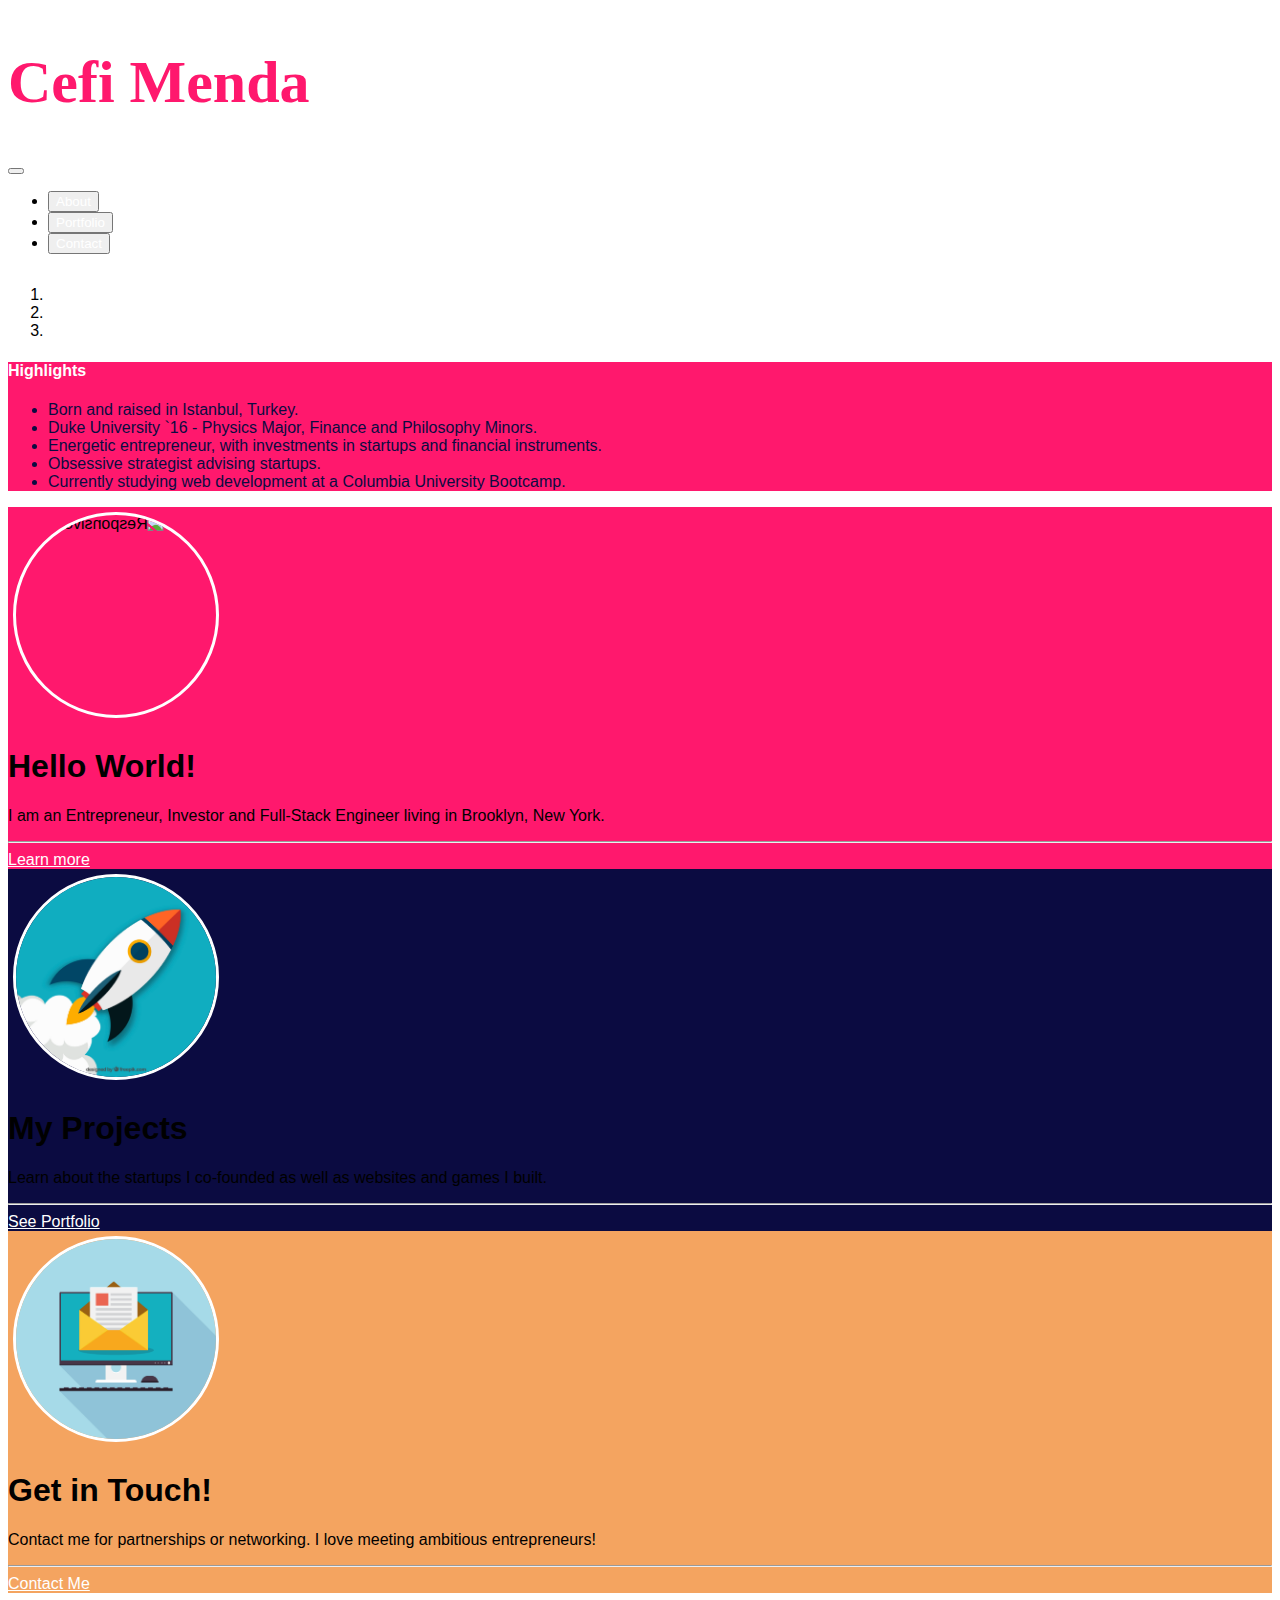
==== index.html @ d9573a74 "my projects page animations complete, immediately obvious glitches like potential scrolling during a" ====
<!DOCTYPE html>
<html lang="en">

<head>
    <meta charset="UTF-8">
    <meta name="viewport" content="width=device-width, initial-scale=1.0">
    <meta http-equiv="X-UA-Compatible" content="ie=edge">
    <link rel="stylesheet" href="https://stackpath.bootstrapcdn.com/bootstrap/4.1.1/css/bootstrap.min.css" integrity="sha384-WskhaSGFgHYWDcbwN70/dfYBj47jz9qbsMId/iRN3ewGhXQFZCSftd1LZCfmhktB"
        crossorigin="anonymous">
    <script src="https://ajax.googleapis.com/ajax/libs/jquery/3.3.1/jquery.min.js"></script>
    <script src="https://cdnjs.cloudflare.com/ajax/libs/popper.js/1.14.3/umd/popper.min.js" integrity="sha384-ZMP7rVo3mIykV+2+9J3UJ46jBk0WLaUAdn689aCwoqbBJiSnjAK/l8WvCWPIPm49"
        crossorigin="anonymous"></script>
    <script src="https://stackpath.bootstrapcdn.com/bootstrap/4.1.1/js/bootstrap.min.js" integrity="sha384-smHYKdLADwkXOn1EmN1qk/HfnUcbVRZyYmZ4qpPea6sjB/pTJ0euyQp0Mk8ck+5T"
        crossorigin="anonymous"></script>
    <link rel="stylesheet" href="assets/css/style.css" type="text/css">
    <script src="javascript.js"></script>
    <script src="navShrink.js"></script>
    <script src="formHandler.js"></script>
    <title>C.Menda</title>
</head>

<body>
    <!-- Navbar -->
    <!-- this navbar is a placeholder to avoid item overlap-->
    <nav class="navbar navbar-expand-lg navbar-light shadow-sm p-3 p-sm-3 my-5 bg-white rounded position-sticky w-100 py-0"></nav>
    <!-- this navbar is a placeholder to avoid item overlap-->

    <nav class="navbar navbar-expand-lg navbar-light shadow-sm px-2 mb-5 bg-white rounded fixed-top w-100 py-0">
        <div class="navbar navbar-expand-lg mx-5 w-100 px-3 py-0" style="overflow:hidden">
            <a class="navbar-brand m-auto m-sm-0 p-0" href="#">
                <div class="pageName p-3 ">
                    <h1>Cefi Menda</h1>
                </div>
            </a>
            <button class="navbar-toggler mx-auto m-sm-0 my-2" type="button" data-toggle="collapse" data-target="#navbarText" aria-controls="navbarText"
                aria-expanded="false" aria-label="Toggle navigation">
                <span class="navbar-toggler-icon"></span>
            </button>
            <div class="navbar-collapse collapse w-100 order-3 dual-collapse2" id="navbarText">
                <ul class="navbar-nav ml-auto">
                    <li class="nav-item mx-2">
                        <button class="btn navbtn btn-block mx-0 px-0" onclick="this.blur()">
                            <a class="nav-link float-right mr-3 mr-lg-0 navbarAbout">About</a>
                        </button>
                    </li>
                    <li class="nav-item mx-2">
                        <button class="btn navbtn btn-block mx-0 px-0" onclick="this.blur()">
                            <a class="nav-link float-right mr-3 mr-lg-0 navbarPortfolio">Portfolio</a>
                        </button>
                    </li>
                    <li class="nav-item mx-2">
                        <button class="btn btn-block navbtn mx-0 px-0" onclick="this.blur()">
                            <a class="nav-link float-right mr-3 mr-lg-0 navbarContact">Contact</a>
                        </button>
                    </li>
                </ul>
            </div>
        </div>
    </nav>
    <!-- Placeholder to make sure the navbar doesn't go over the main container content -->
    <div class="container">
        <div class="row">
            <div class="col m-3 m-sm-0 p-sm-0"></div>
        </div>
    </div>
    <!-- Placeholder to make sure the navbar doesn't go over the main container content -->

    <div id="introCarousel" class="carousel slide">
        <ol class="carousel-indicators  p-3">
            <li data-target="#introCarousel" data-slide-to="0" class="active"></li>
            <li data-target="#introCarousel" data-slide-to="1"></li>
            <li data-target="#introCarousel" data-slide-to="2"></li>
        </ol>
        <div class="carousel-inner">
            <div class="carousel-item active">
                <div class="container">
                    <div class="row">
                        <!-- Main Jumbotron -->
                        <div class="col-12 col-sm-12 col-md-4 col-lg-4 p-0 pr-md-5 d-none">
                            <div class="card shadow-lg mb-5 border-0" style="width: 100%;">
                                <div class="card-header">
                                    <h4>Highlights</h4>
                                </div>
                                <ul class="list-group list-group-flush">
                                    <li class="list-group-item text-dark">Born and raised in Istanbul, Turkey.</li>
                                    <li class="list-group-item text-dark">Duke University `16 - Physics Major, Finance and Philosophy Minors.</li>
                                    <li class="list-group-item text-dark">Energetic entrepreneur, with investments in startups and financial instruments.</li>
                                    <li class="list-group-item text-dark">Obsessive strategist advising startups.</li>
                                    <li class="list-group-item text-dark">Currently studying web development at a Columbia University Bootcamp.</li>
                                </ul>
                            </div>
                        </div>
                        <div class="col-12 col-sm-12 col-md-8 col-lg mx-0 p-0 ">
                            <div class="jumbotron shadow-lg  w-100 pt-3">
                                <div class="row">
                                    <div class="col pt-5">
                                        <div class="row">
                                            <div class="col-3">
                                                <div class="thumb">
                                                    <img src="assets/images/portfolio-image-sketch.png" width="200px" height="260px" class="profileImg " alt="Responsive image">
                                                </div>
                                            </div>
                                            <div class="col-9">
                                                <div class="shortInfo">
                                                    <h1 class="display-4 text-light">Hello World!</h1>
                                                    <p class='lead text-light'>I am an Entrepreneur, Investor and Full-Stack Engineer living in Brooklyn,
                                                        New York.</p>
                                                    <hr class="my-4 mr-4" style="background:white">
                                                    <div class="w-100 text-left text-light">
                                                        <a class="btn btn-outline-light btn-lg text-light aboutMeLearnMore learnMoreButtons" href="#" role="button">Learn more</a>
                                                    </div>
                                                </div>
                                            </div>
                                        </div>
                                    </div>
                                </div>
                            </div>
                        </div>
                    </div>

                </div>
            </div>
            <div class="carousel-item">
                <div class="container">
                    <div class="row">
                        <!-- Main Jumbotron -->
                        <div class="col-12 col-sm-12 col-md-8 col-lg mx-0 p-0 ">
                            <div class="jumbotron bg-blue w-100 pt-3">
                                <div class="row">
                                    <div class="col pt-5">
                                        <div class="row">
                                            <div class="col-3">
                                                <div class="thumb">
                                                    <img src="assets/images/rocket.jpg" width="200px" height="200px" class="portfolioImg" alt="Responsive image">
                                                </div>
                                            </div>
                                            <div class="col-9">
                                                <div class="shortInfo">
                                                    <h1 class="display-4 text-light">My Projects</h1>
                                                    <p class='lead text-light'>Learn about the startups I co-founded as well as websites and games I
                                                        built.
                                                    </p>
                                                    <hr class="my-4 mr-4" style="background:white">
                                                    <div class="w-100 text-left text-dark">
                                                        <a class="btn btn-outline-light btn-lg text-light portfolioLearnMore learnMoreButtons" href="#" role="button">See Portfolio</a>
                                                    </div>
                                                </div>
                                            </div>
                                        </div>
                                    </div>
                                </div>
                            </div>
                        </div>
                    </div>

                </div>
            </div>
            <div class="carousel-item">
                <div class="container">
                    <div class="row">
                        <div class="col-12 col-sm-12 col-md-8 col-lg mx-0 p-0 ">
                            <div class="jumbotron shadow-lg bg-yellow  w-100 pt-3">
                                <div class="row">
                                    <div class="col pt-5">
                                        <div class="row">
                                            <div class="col-3">
                                                <div class="thumb">
                                                    <img src="assets/images/contact.jpg" width="200px" height="200px" class="contactImg" alt="Responsive image">
                                                </div>
                                            </div>
                                            <div class="col-9">
                                                <div class="shortInfo">
                                                    <h1 class="display-4 text-light">Get in Touch!</h1>
                                                    <p class='lead text-light'>Contact me for partnerships or networking. I love meeting ambitious entrepreneurs!</p>
                                                    <hr class="my-4 mr-4" style="background:white">
                                                    <div class="w-100 text-left text-light">
                                                        <a class="btn btn-outline-light btn-lg text-light contactMeLearnMore learnMoreButtons" href="#" role="button">Contact Me</a>
                                                    </div>
                                                </div>
                                            </div>

                                        </div>


                                    </div>
                                </div>
                            </div>
                        </div>
                    </div>


                </div>

            </div>
        </div>

        <a class="carousel-control-prev" href="#introCarousel" role="button" data-slide="prev">
            <span class="carousel-control-prev-icon" aria-hidden="true"></span>
            <span class="sr-only">Previous</span>
        </a>
        <a class="carousel-control-next" href="#introCarousel" role="button" data-slide="next">
            <span class="carousel-control-next-icon" aria-hidden="true"></span>
            <span class="sr-only">Next</span>
        </a>
    </div>

    <div class="container myPortfolio">
        <div class="row mb-5">
            <!-- Main Jumbotron -->
            <div class="col-md-12 mx-0 p-0">
                <div class="jumbotron shadow-lg bg-white w-100 pt-3">
                    <div class="row">
                        <div class="col mb-4 text-center">
                            <h1 style="color:#ff186d">My Projects</h1>
                            <hr>
                        </div>
                    </div>
                    <div class="row">
                        <div class="col-2">
                            <div class="nav flex-column nav-pills my-5 py-4" id="v-pills-tab" role="tablist" aria-orientation="vertical">
                                <a class="nav-link bg-blue my-1" id="v-pills-home-tab" data-toggle="pill" href="#v-pills-home" role="tab" aria-controls="v-pills-home"
                                    aria-selected="true">Startups
                                    <span class="pillArrow"> > </span>
                                </a>
                                <a class="nav-link bg-blue my-1" id="v-pills-profile-tab" data-toggle="pill" href="#v-pills-profile" role="tab" aria-controls="v-pills-profile"
                                    aria-selected="false">Websites
                                    <span class="pillArrow">></span>
                                </a>
                                <a class="nav-link bg-blue my-1" id="v-pills-messages-tab" data-toggle="pill" href="#v-pills-messages" role="tab" aria-controls="v-pills-messages"
                                    aria-selected="false">Games
                                    <span class="pillArrow">></span>
                                </a>
                            </div>
                        </div>
                        <div class="col-10">
                            <div class="col-12 card bg-light px-0">
                                <div class="projectsRow">
                                    <div class="cover">

                                    </div>
                                    <div class="projectsDump">
                                        <h2 class="text-blue mx-auto mt-5 pt-4 d-block">Select a category on the left to view related projects.</h2>
                                    </div>
                                </div>
                            </div>
                            <!-- <div class="tab-content" id="v-pills-tabContent">
                                <div class="tab-pane fade show active" id="v-pills-home" role="tabpanel" aria-labelledby="v-pills-home-tab">
                                    <div class="row">
                                        <div class="col-12 card bg-light px-0">
                                            <div class="startupsRow">
                                                <div class="cover startups">

                                                </div>
                                                <div class="startupsDump">

                                                </div>
                                            </div>
                                        </div>
                                    </div>
                                </div>
                                <div class="tab-pane fade" id="v-pills-profile" role="tabpanel" aria-labelledby="v-pills-profile-tab">
                                    <div class="row">
                                        <div class="col-12 card bg-light px-0">
                                            <div class="websitesRow">
                                                <div class="cover websites">

                                                </div>
                                                <div class="websitesDump">

                                                </div>
                                            </div>
                                        </div>
                                    </div>
                                </div>
                                <div class="tab-pane fade" id="v-pills-messages" role="tabpanel" aria-labelledby="v-pills-messages-tab">
                                    <div class="row">
                                        <div class="col-12 card bg-light px-0">
                                            <div class="gamesRow">
                                                <div class="cover games">

                                                </div>
                                                <div class="gamesDump">

                                                </div>
                                            </div>
                                        </div>
                                    </div>
                                </div>
                                <div class="tab-pane fade" id="v-pills-settings" role="tabpanel" aria-labelledby="v-pills-settings-tab">...</div>
                            </div> -->
                        </div>
                    </div>
                    <!-- <div class="accordion" id="accordionExample">
                        <div class="card  bg-blue  my-3">
                            <div class="card-header" id="startupsHeading">
                                <h5 class="mb-0 text-center">
                                    <button class="btn btn-link text-light" type="button" data-toggle="collapse" data-target="#startupsCollapse" aria-expanded="false"
                                        aria-controls="startupsCollapse">
                                        Startups
                                    </button>
                                </h5>
                            </div>

                            <div id="startupsCollapse" class="collapse" aria-labelledby="startupsHeading" data-parent="#accordionExample">
                                <div class="row startupsRow bg-light p-4">

                                </div>
                            </div>

                        </div>
                        <div class="card bg-blue my-3">
                            <div class="card-header" id="websitesHeading">
                                <h5 class="mb-0 text-center ">
                                    <button class="btn btn-link text-light" type="button" data-toggle="collapse" data-target="#websitesCollapse" aria-expanded="false"
                                        aria-controls="websitesCollapse">
                                        Websites
                                    </button>
                                </h5>
                            </div>

                            <div id="websitesCollapse" class="collapse" aria-labelledby="websitesHeading" data-parent="#accordionExample">
                                <div class="row websitesRow bg-light p-4">

                                </div>
                            </div>

                        </div>
                        <div class="card  bg-blue my-3">
                            <div class="card-header " id="gamesHeading">
                                <h5 class="mb-0 text-center">
                                    <button class="btn btn-link text-light" type="button" data-toggle="collapse" data-target="#gamesCollapse" aria-expanded="false"
                                        aria-controls="gamesCollapse">
                                        Games
                                    </button>
                                </h5>
                            </div>

                            <div id="gamesCollapse" class="collapse" aria-labelledby="gamesHeading" data-parent="#accordionExample">
                                <div class="row gamesRow mb-md-5 bg-light p-4">

                                </div>
                            </div>

                        </div>


                    </div> -->
                </div>
            </div>

        </div>
    </div>
    <div class="container aboutMe mb-5">
        <div class="row">
            <!-- Main Jumbotron -->
            <div class="col-12 col-sm-12 col-md-4 col-lg-4 p-0 pr-md-5 d-none">
                <div class="card shadow-lg mb-5 border-0" style="width: 100%;">
                    <div class="card-header">
                        <h4>Highlights</h4>
                    </div>
                    <ul class="list-group list-group-flush">
                        <li class="list-group-item text-dark">Born and raised in Istanbul, Turkey.</li>
                        <li class="list-group-item text-dark">Duke University `16 - Physics Major, Finance and Philosophy Minors.</li>
                        <li class="list-group-item text-dark">Energetic entrepreneur, with investments in startups and financial instruments.</li>
                        <li class="list-group-item text-dark">Obsessive strategist advising startups.</li>
                        <li class="list-group-item text-dark">Currently studying web development at a Columbia University Bootcamp.</li>
                    </ul>
                </div>
            </div>
            <div class="col-12 col-sm-12 col-md-8 col-lg mx-0 p-0 ">
                <div class="jumbotron bg-white shadow-lg  w-100 pt-3">
                    <div class="row">
                        <div class="col">
                            <div class="row">
                                <div class="col mb-4 text-center">
                                    <h1 style="color:rgb(11, 11, 65)">About Me</h1>
                                    <hr>
                                </div>
                            </div>
                            <div class="row">
                                <div class="col-3">
                                    <div class="thumb">
                                        <img src="assets/images/portfolio-image.jpg" width="210px" height="280px" class="realProfImg" alt="Responsive image">
                                    </div>
                                </div>
                                <div class="col-9">

                                    <div class="longInfo text-justify text-dark">
                                        <p>Born and raised in Istanbul, Turkey, Cefi grew up in a family of entrepreneurs, observing
                                            what it takes to succeed day after day. Exposed to the ins and outs of the family
                                            business, Cefi found himself providing insights in discussions and reading through
                                            legal deals at a very young age. His obsessively logical nature meant that he
                                            could easily identify logical discrepencies and offer solutions to inefficient
                                            processes. </p>
                                        <p>While still at highschool, Cefi attended a Stanford Education Program for Gifted
                                            Youth where he pointed out an inconsistency during a quantum eraser experiment,
                                            thus debunking one of the interpretations of Quantum Mechanics. After the program,
                                            the professor made changes to his regular Quantum Physics course at Stanford
                                            University based on Cefi's insights on the experiment.</p>
                                        <p>Cefi Menda is an entrepreneur with relentless energy, a truly unique per­spective,
                                            and insatiable hunger for knowledge. In order to follow a liberal arts path,
                                            Cefi enrolled in Duke University, where his curiosity manifested itself as he
                                            went on to study physics, and minored in philosophy and finance, while also taking
                                            courses in many other areas supporting the needs of an entrepreneur including
                                            computer science, economics, psycholo­gy and linguistics.
                                        </p>
                                        <p>Post graduation, Cefi immediately focused all his energy into his entrepre­neurial
                                            spirit and co-founded 3 businesses, managed investments in bonds and startup
                                            businesses, while also progressing himself by taking Spanish classes and improving
                                            his under­standing of the German language. Cefi continued to glean his entrepreneurial
                                            quest by teaching himself javascript, css, html, the basics of swift and ruby,
                                            as well as discovering his hidden talents in project management.
                                        </p>
                                        <p>Cefi believes that the company you keep and the team you build are the ulti­mate
                                            decision makers in your success. He has the unique ability to identify talent
                                            and combine them in a way that highlights their strengths. Cefi proved himself
                                            by managing and advising talented professionals in an efficient and productive
                                            manner, allowing startups to move forward while remaining agile. He is an inspirational
                                            leader who believes that the best way to get people working hard is to unify
                                            them with a resonant vision. </p>

                                    </div>
                                </div>

                            </div>


                        </div>
                    </div>
                </div>
            </div>
        </div>

    </div>
    <div class="container contactMe">
        <div class="row mb-5">
            <!-- Main Jumbotron -->
            <div class="col-md-12 mx-0 p-0">
                <div class="jumbotron shadow-lg bg-white w-100 pt-3">
                    <div class="row">
                        <div class="col mb-4 text-center">
                            <h1 style="color:#ff186d">Contact</h1>
                            <hr>
                        </div>
                    </div>
                    <div class="row">
                        <div class="col-12 alertSection">

                        </div>
                    </div>
                    <div class="row">
                        <div class="col">
                            <!-- USING METHOD AT THE FOLLOWING ADDRESS: -->
                            <!-- https://www.npmjs.com/package/html-form-send-email-via-google-script-without-server -->
                            <form id="gform" method="POST" action="https://script.google.com/a/intellioninc.com/macros/s/AKfycbz1OHxC-ZU5GkrFUDjVTN-5usf6OpIq39Dgdx9J_g/exec"
                                target="_blank">
                                <div class="row">
                                    <div class="col-sm-12 col-md-6">
                                        <div class="form-group">
                                            <label for="fullName">Full Name</label>
                                            <input type="text" class="form-control" id="fullName" name="name" placeholder="John Doe">
                                        </div>
                                    </div>
                                    <div class="col-sm-12 col-md-6">
                                        <div class="form-group">
                                            <label for="emailAddress">Email address</label>
                                            <input type="email" class="form-control" id="emailAddress" name="email" placeholder="name@example.com">
                                        </div>
                                    </div>
                                </div>
                                <div class="row">
                                    <div class="col">
                                        <div class="form-group">
                                            <label for="message">Message</label>
                                            <textarea class="form-control" id="message" name="message" rows="3"></textarea>
                                        </div>
                                    </div>
                                </div>
                                <div class="row">
                                    <div class="col col-sm-12">
                                        <button class="btn btn-primary" type="submit">Submit</button>
                                    </div>
                                </div>
                            </form>
                        </div>
                    </div>
                </div>
            </div>
        </div>

    </div>
    <!-- Footer -->

    <div class="row">
        <div class="col">
            <div class="footer fixed-bottom p-3 w-100 text-light text-center">

            </div>
        </div>
    </div>
</body>

</html>
---- assets/css/style.css ----
body{
    background-image: url("../images/background-pattern.png");
    background-attachment: fixed;
}
/* .shrink{
    height:10%;
    animation:none;
    animation-name:fade-in;
    animation-duration:1s;
    animation-timing-function: ease-in-out;
} */
.row:not(:last-of-type){
    animation:none;
    animation-name:fade-in;
    animation-duration:1s;
    animation-timing-function: ease-in-out;
}
.myPortfolio{
    display:none;
}
.aboutMe{
    display:none;
}
.contactMe{
    display:none;
}
.pageName{
    background-color: white;
    color: #ff186d;
    font-size: 30px;
    font-family: 'Roboto',"sans-serif";

}
.bg-yellow{
    background:sandybrown!important
}
.bg-blue{
    background:rgb(11, 11, 65)!important
}
.text-dark{
    color:rgb(11, 11, 65)!important;
}

.profileImg{
    transform: scaleX(-1);
}
.thumb {
    border-radius:100%;
    overflow:hidden;
    display: inline-block;
    width: 200px;
    height: 200px;
    margin: 5px;
    border: 3px solid white;
    background-position: center center;
    background-size: cover;
}
.moreInfoButton{
    border: #4aaaa5;
    color: #4aaaa5
}
.jumbotron{
    background: #ff186d
}
.footer{
    background-color:rgb(11, 11, 65);
    border-top: 5px solid #ff186d;
}
.card{
    background:#ff186d;
    color: white;
}
collapse{
    background:darkblue;
}
button[type = "submit"]{
    background: #ff186d;
    color: white;
    border: 0px;
    width:100%
}
button[type = "submit"]:hover{
    background: #db145d;
    color: white;
}
.pillArrow{
    position:absolute;
    right:30px;
}
.bg-light{
    background:white!important;
}
.text-red{
    color: #ff186d!important;
}
.mb-4{
    font-family: 'Roboto',"sans-serif";
}
body{
    font-family: 'Arial', 'Helvetica Neue', "Helvetica", "sans-serif";
}
.nav-link.bg-blue:hover{
    background:#ff186d!important;
    color:white!important;
}
.nav-link.bg-blue.active{
    background:#ff186d!important;
    color:white!important;
}
.project-title:hover{
    color:white!important;
}

a{
    color: white;
}
nav{
    /* height:100%; */
    background:transparent;
    /* animation:none;
    animation-name:fade-in;
    animation-duration:1s;
    animation-timing-function: ease-in-out; */
}
.navbtn:active{
    outline:none;
}
.cover{
    padding:1px;
    width: 0%;
    height:100%;
    background:transparent!important;
}
.text-blue{
    color:rgb(11, 11, 65)
}
.startupsRow,.websitesRow,.gamesRow,.projectsRow{
    overflow-x: scroll;
    overflow-y: hidden;
    height: 270px;
    display: inline-flex;
    box-shadow: inset 0px 0px 8px 0px rgba(0,0,0,0.2)
}
.startupsDump,.websitesDump,.gamesDump,.projectsDump{
    display: inline-flex;
    height:100%;
    width:100%;
    min-width:fit-content;
}
@media only screen and (min-width: 992px) {
    .nav-item:last-child{
        border-right: 0px;
    }
}
@media only screen and (max-width: 640px) {
    .pageName{
    width:100%;
    }
}

@keyframes fade-in{
    from {opacity: 0;}
    to {opacity: 1;}
}
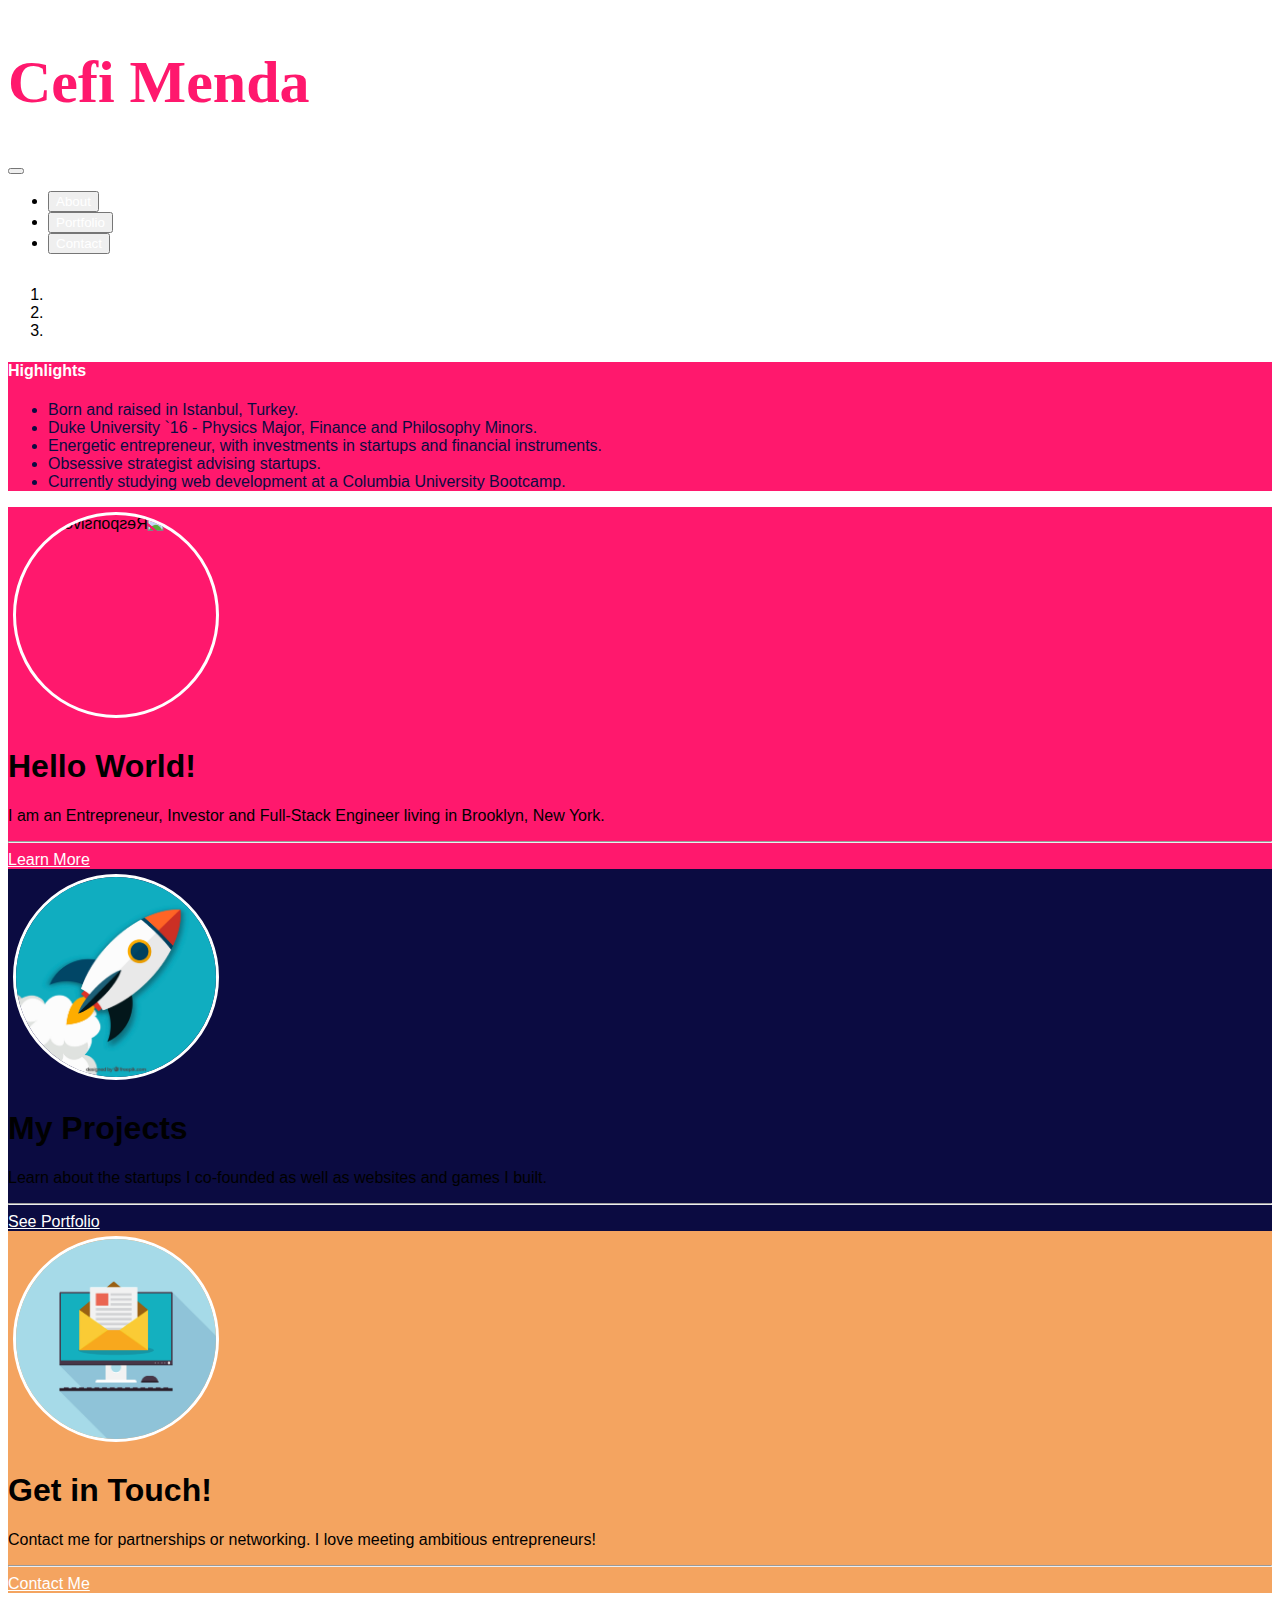
==== commit 5db7d4ae: "now navPills disappear after getting clicked to avoid active status changes during animation" ====
--- a/index.html
+++ b/index.html
@@ -107,7 +107,7 @@
                                                         New York.</p>
                                                     <hr class="my-4 mr-4" style="background:white">
                                                     <div class="w-100 text-left text-light">
-                                                        <a class="btn btn-outline-light btn-lg text-light aboutMeLearnMore learnMoreButtons" href="#" role="button">Learn more</a>
+                                                        <a class="btn btn-outline-light btn-lg text-light aboutMeLearnMore learnMoreButtons" href="#" role="button">Learn More</a>
                                                     </div>
                                                 </div>
                                             </div>
@@ -216,7 +216,7 @@
                         </div>
                     </div>
                     <div class="row">
-                        <div class="col-2">
+                        <div class="col-2 navPillsContainer">
                             <div class="nav flex-column nav-pills my-5 py-4" id="v-pills-tab" role="tablist" aria-orientation="vertical">
                                 <a class="nav-link bg-blue my-1" id="v-pills-home-tab" data-toggle="pill" href="#v-pills-home" role="tab" aria-controls="v-pills-home"
                                     aria-selected="true">Startups
@@ -239,7 +239,7 @@
 
                                     </div>
                                     <div class="projectsDump">
-                                        <h2 class="text-blue mx-auto mt-5 pt-4 d-block">Select a category on the left to view related projects.</h2>
+                                        <h2 class="text-blue mx-auto mt-5 pt-5">Select a category on the left to view related projects.</h2>
                                     </div>
                                 </div>
                             </div>
--- a/assets/css/style.css
+++ b/assets/css/style.css
@@ -131,6 +131,9 @@
     height:100%;
     background:transparent!important;
 }
+.navPillsContainer{
+    height:288px
+}
 .text-blue{
     color:rgb(11, 11, 65)
 }
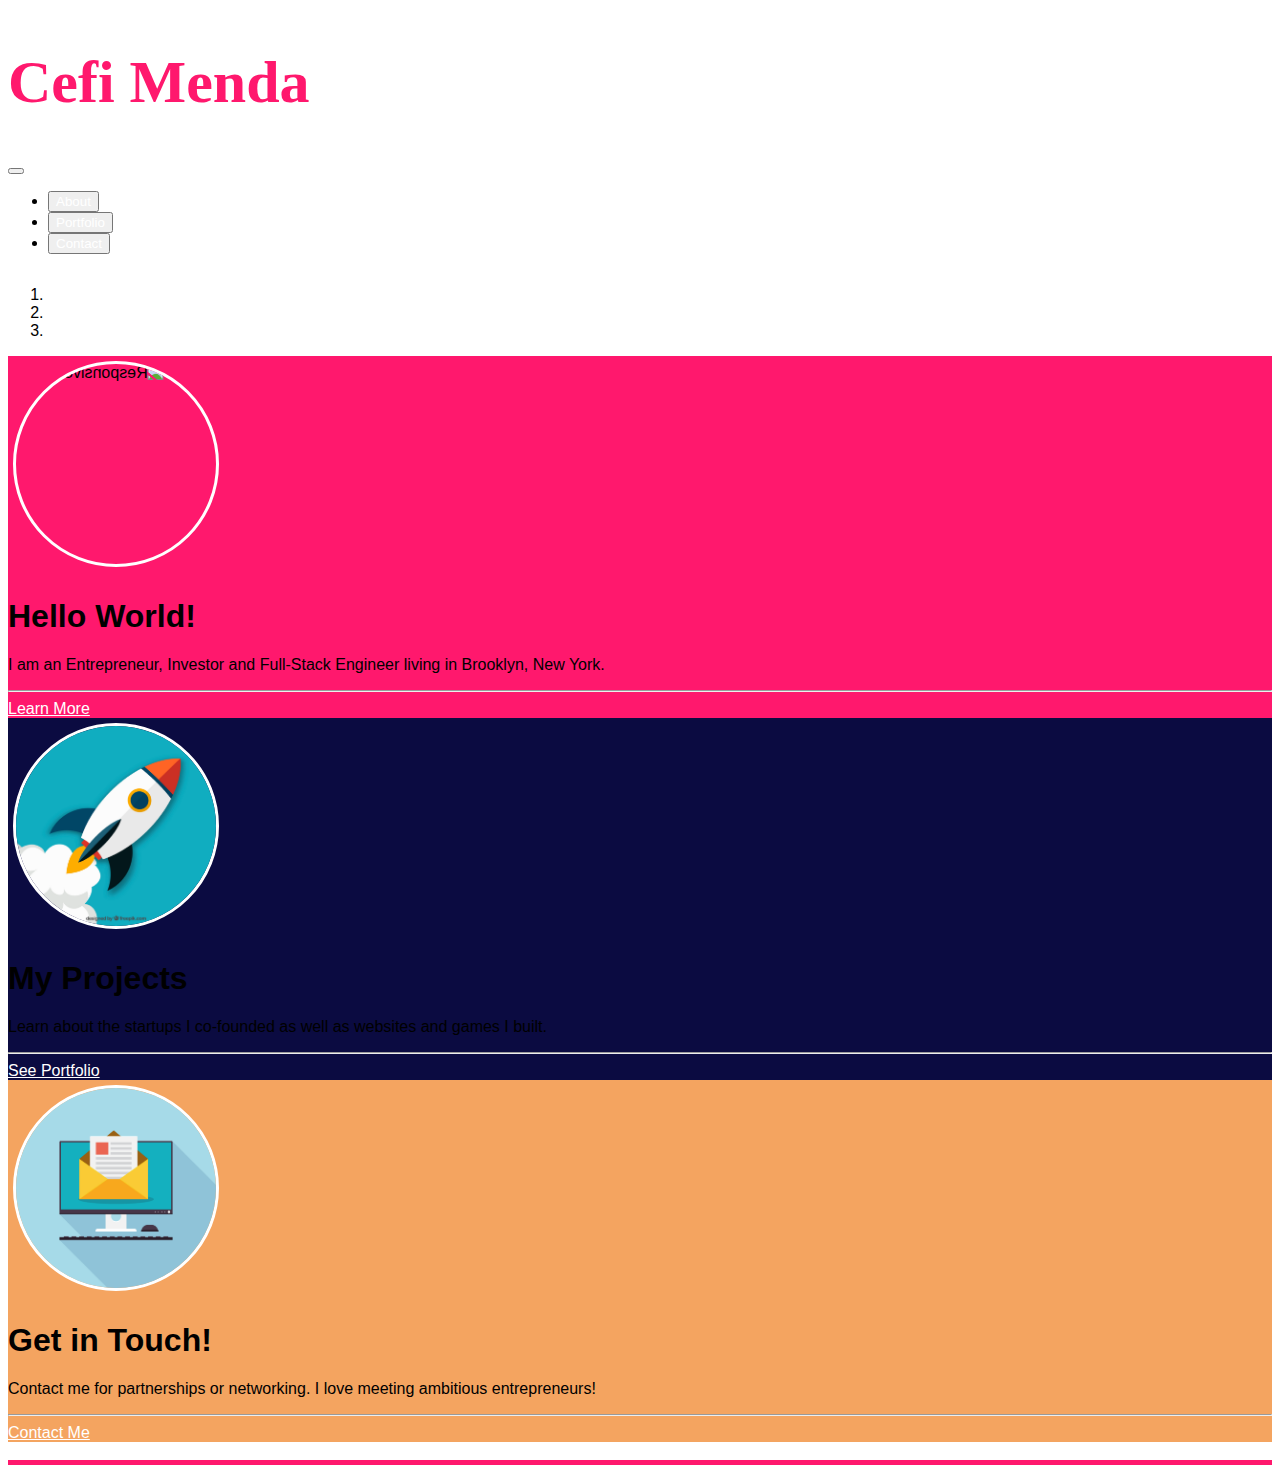
==== commit 203497ca: "re-organized folder structure and edited Readme" ====
--- a/index.html
+++ b/index.html
@@ -76,31 +76,17 @@
                 <div class="container">
                     <div class="row">
                         <!-- Main Jumbotron -->
-                        <div class="col-12 col-sm-12 col-md-4 col-lg-4 p-0 pr-md-5 d-none">
-                            <div class="card shadow-lg mb-5 border-0" style="width: 100%;">
-                                <div class="card-header">
-                                    <h4>Highlights</h4>
-                                </div>
-                                <ul class="list-group list-group-flush">
-                                    <li class="list-group-item text-dark">Born and raised in Istanbul, Turkey.</li>
-                                    <li class="list-group-item text-dark">Duke University `16 - Physics Major, Finance and Philosophy Minors.</li>
-                                    <li class="list-group-item text-dark">Energetic entrepreneur, with investments in startups and financial instruments.</li>
-                                    <li class="list-group-item text-dark">Obsessive strategist advising startups.</li>
-                                    <li class="list-group-item text-dark">Currently studying web development at a Columbia University Bootcamp.</li>
-                                </ul>
-                            </div>
-                        </div>
-                        <div class="col-12 col-sm-12 col-md-8 col-lg mx-0 p-0 ">
+                        <div class="col-12 col-lg mx-0 p-0 ">
                             <div class="jumbotron shadow-lg  w-100 pt-3">
                                 <div class="row">
                                     <div class="col pt-5">
                                         <div class="row">
-                                            <div class="col-3">
+                                            <div class=" col-12 col-lg-3">
                                                 <div class="thumb">
                                                     <img src="assets/images/portfolio-image-sketch.png" width="200px" height="260px" class="profileImg " alt="Responsive image">
                                                 </div>
                                             </div>
-                                            <div class="col-9">
+                                            <div class="col-12 col-lg-9">
                                                 <div class="shortInfo">
                                                     <h1 class="display-4 text-light">Hello World!</h1>
                                                     <p class='lead text-light'>I am an Entrepreneur, Investor and Full-Stack Engineer living in Brooklyn,
@@ -124,17 +110,17 @@
                 <div class="container">
                     <div class="row">
                         <!-- Main Jumbotron -->
-                        <div class="col-12 col-sm-12 col-md-8 col-lg mx-0 p-0 ">
+                        <div class="col-12 col-lg mx-0 p-0 ">
                             <div class="jumbotron bg-blue w-100 pt-3">
                                 <div class="row">
                                     <div class="col pt-5">
                                         <div class="row">
-                                            <div class="col-3">
+                                            <div class=" col-12 col-lg-3">
                                                 <div class="thumb">
                                                     <img src="assets/images/rocket.jpg" width="200px" height="200px" class="portfolioImg" alt="Responsive image">
                                                 </div>
                                             </div>
-                                            <div class="col-9">
+                                            <div class="col-12 col-lg-9">
                                                 <div class="shortInfo">
                                                     <h1 class="display-4 text-light">My Projects</h1>
                                                     <p class='lead text-light'>Learn about the startups I co-founded as well as websites and games I
@@ -158,17 +144,17 @@
             <div class="carousel-item">
                 <div class="container">
                     <div class="row">
-                        <div class="col-12 col-sm-12 col-md-8 col-lg mx-0 p-0 ">
+                        <div class="col-12 col-lg mx-0 p-0 ">
                             <div class="jumbotron shadow-lg bg-yellow  w-100 pt-3">
                                 <div class="row">
                                     <div class="col pt-5">
                                         <div class="row">
-                                            <div class="col-3">
+                                            <div class=" col-12 col-lg-3">
                                                 <div class="thumb">
                                                     <img src="assets/images/contact.jpg" width="200px" height="200px" class="contactImg" alt="Responsive image">
                                                 </div>
                                             </div>
-                                            <div class="col-9">
+                                            <div class="col-12 col-lg-9">
                                                 <div class="shortInfo">
                                                     <h1 class="display-4 text-light">Get in Touch!</h1>
                                                     <p class='lead text-light'>Contact me for partnerships or networking. I love meeting ambitious entrepreneurs!</p>
@@ -216,23 +202,34 @@
                         </div>
                     </div>
                     <div class="row">
-                        <div class="col-2 navPillsContainer">
-                            <div class="nav flex-column nav-pills my-5 py-4" id="v-pills-tab" role="tablist" aria-orientation="vertical">
-                                <a class="nav-link bg-blue my-1" id="v-pills-home-tab" data-toggle="pill" href="#v-pills-home" role="tab" aria-controls="v-pills-home"
-                                    aria-selected="true">Startups
-                                    <span class="pillArrow"> > </span>
-                                </a>
-                                <a class="nav-link bg-blue my-1" id="v-pills-profile-tab" data-toggle="pill" href="#v-pills-profile" role="tab" aria-controls="v-pills-profile"
-                                    aria-selected="false">Websites
-                                    <span class="pillArrow">></span>
-                                </a>
-                                <a class="nav-link bg-blue my-1" id="v-pills-messages-tab" data-toggle="pill" href="#v-pills-messages" role="tab" aria-controls="v-pills-messages"
-                                    aria-selected="false">Games
-                                    <span class="pillArrow">></span>
-                                </a>
-                            </div>
-                        </div>
-                        <div class="col-10">
+                        <div class="col-12 col-lg-2 navPillsContainer">
+                            <div class="nav flex-column nav-pills my-2 my-lg-5 py-lg-4">
+                                <div class="row">
+                                    <div class="col-lg-12 col-4">
+                                        <button class="btn w-100 m-0 p-0">
+                                            <a class="nav-link bg-blue text-white my-1 pills">Startups
+                                                <span class="pillArrow d-lg-block d-none"> > </span>
+                                            </a>
+                                        </button>
+                                    </div>
+                                    <div class="col-lg-12 col-4">
+                                        <button class="btn w-100 m-0 p-0">
+                                            <a class="nav-link bg-blue text-white my-1 pills">Websites
+                                                <span class="pillArrow d-lg-block d-none">></span>
+                                            </a>
+                                        </button>
+                                    </div>
+                                    <div class="col-lg-12 col-4">
+                                        <button class="btn w-100 m-0 p-0">
+                                            <a class="nav-link bg-blue text-white my-1 pills">Games
+                                                <span class="pillArrow d-lg-block d-none">></span>
+                                            </a>
+                                        </button>
+                                    </div>
+                                </div>
+                            </div>
+                        </div>
+                        <div class="col-12 col-lg-10">
                             <div class="col-12 card bg-light px-0">
                                 <div class="projectsRow">
                                     <div class="cover">
@@ -243,131 +240,116 @@
                                     </div>
                                 </div>
                             </div>
-                            <!-- <div class="tab-content" id="v-pills-tabContent">
-                                <div class="tab-pane fade show active" id="v-pills-home" role="tabpanel" aria-labelledby="v-pills-home-tab">
-                                    <div class="row">
-                                        <div class="col-12 card bg-light px-0">
-                                            <div class="startupsRow">
-                                                <div class="cover startups">
-
-                                                </div>
-                                                <div class="startupsDump">
-
-                                                </div>
-                                            </div>
-                                        </div>
-                                    </div>
-                                </div>
-                                <div class="tab-pane fade" id="v-pills-profile" role="tabpanel" aria-labelledby="v-pills-profile-tab">
-                                    <div class="row">
-                                        <div class="col-12 card bg-light px-0">
-                                            <div class="websitesRow">
-                                                <div class="cover websites">
-
-                                                </div>
-                                                <div class="websitesDump">
-
-                                                </div>
-                                            </div>
-                                        </div>
-                                    </div>
-                                </div>
-                                <div class="tab-pane fade" id="v-pills-messages" role="tabpanel" aria-labelledby="v-pills-messages-tab">
-                                    <div class="row">
-                                        <div class="col-12 card bg-light px-0">
-                                            <div class="gamesRow">
-                                                <div class="cover games">
-
-                                                </div>
-                                                <div class="gamesDump">
-
-                                                </div>
-                                            </div>
-                                        </div>
-                                    </div>
-                                </div>
-                                <div class="tab-pane fade" id="v-pills-settings" role="tabpanel" aria-labelledby="v-pills-settings-tab">...</div>
-                            </div> -->
-                        </div>
-                    </div>
-                    <!-- <div class="accordion" id="accordionExample">
-                        <div class="card  bg-blue  my-3">
-                            <div class="card-header" id="startupsHeading">
-                                <h5 class="mb-0 text-center">
-                                    <button class="btn btn-link text-light" type="button" data-toggle="collapse" data-target="#startupsCollapse" aria-expanded="false"
-                                        aria-controls="startupsCollapse">
-                                        Startups
-                                    </button>
-                                </h5>
-                            </div>
-
-                            <div id="startupsCollapse" class="collapse" aria-labelledby="startupsHeading" data-parent="#accordionExample">
-                                <div class="row startupsRow bg-light p-4">
-
-                                </div>
-                            </div>
-
-                        </div>
-                        <div class="card bg-blue my-3">
-                            <div class="card-header" id="websitesHeading">
-                                <h5 class="mb-0 text-center ">
-                                    <button class="btn btn-link text-light" type="button" data-toggle="collapse" data-target="#websitesCollapse" aria-expanded="false"
-                                        aria-controls="websitesCollapse">
-                                        Websites
-                                    </button>
-                                </h5>
-                            </div>
-
-                            <div id="websitesCollapse" class="collapse" aria-labelledby="websitesHeading" data-parent="#accordionExample">
-                                <div class="row websitesRow bg-light p-4">
-
-                                </div>
-                            </div>
-
-                        </div>
-                        <div class="card  bg-blue my-3">
-                            <div class="card-header " id="gamesHeading">
-                                <h5 class="mb-0 text-center">
-                                    <button class="btn btn-link text-light" type="button" data-toggle="collapse" data-target="#gamesCollapse" aria-expanded="false"
-                                        aria-controls="gamesCollapse">
-                                        Games
-                                    </button>
-                                </h5>
-                            </div>
-
-                            <div id="gamesCollapse" class="collapse" aria-labelledby="gamesHeading" data-parent="#accordionExample">
-                                <div class="row gamesRow mb-md-5 bg-light p-4">
-
-                                </div>
-                            </div>
-
-                        </div>
-
-
-                    </div> -->
-                </div>
-            </div>
-
-        </div>
+                            <div class="tab-pane fade show active" id="v-pills-home" role="tabpanel" aria-labelledby="v-pills-home-tab">
+                                <div class="row">
+                                    <div class="col-12 card bg-light px-0">
+                                        <div class="startupsRow">
+                                            <div class="cover startups">
+
+                                            </div>
+                                            <div class="startupsDump">
+
+                                            </div>
+                                        </div>
+                                    </div>
+                                </div>
+                            </div>
+                            <div class="tab-pane fade" id="v-pills-profile" role="tabpanel" aria-labelledby="v-pills-profile-tab">
+                                <div class="row">
+                                    <div class="col-12 card bg-light px-0">
+                                        <div class="websitesRow">
+                                            <div class="cover websites">
+
+                                            </div>
+                                            <div class="websitesDump">
+
+                                            </div>
+                                        </div>
+                                    </div>
+                                </div>
+                            </div>
+                            <div class="tab-pane fade" id="v-pills-messages" role="tabpanel" aria-labelledby="v-pills-messages-tab">
+                                <div class="row">
+                                    <div class="col-12 card bg-light px-0">
+                                        <div class="gamesRow">
+                                            <div class="cover games">
+
+                                            </div>
+                                            <div class="gamesDump">
+
+                                            </div>
+                                        </div>
+                                    </div>
+                                </div>
+                            </div>
+                            <div class="tab-pane fade" id="v-pills-settings" role="tabpanel" aria-labelledby="v-pills-settings-tab">...</div>
+                        </div> -->
+                    </div>
+                </div>
+
+                <div class="card  bg-blue  my-3">
+                    <div class="card-header" id="startupsHeading">
+                        <h5 class="mb-0 text-center">
+                            <button class="btn btn-link text-light" type="button" data-toggle="collapse" data-target="#startupsCollapse" aria-expanded="false"
+                                aria-controls="startupsCollapse">
+                                Startups
+                            </button>
+                        </h5>
+                    </div>
+
+                    <div id="startupsCollapse" class="collapse" aria-labelledby="startupsHeading" data-parent="#accordionExample">
+                        <div class="row startupsRow bg-light p-4">
+
+                        </div>
+                    </div>
+
+                </div>
+                <div class="card bg-blue my-3">
+                    <div class="card-header" id="websitesHeading">
+                        <h5 class="mb-0 text-center ">
+                            <button class="btn btn-link text-light" type="button" data-toggle="collapse" data-target="#websitesCollapse" aria-expanded="false"
+                                aria-controls="websitesCollapse">
+                                Websites
+                            </button>
+                        </h5>
+                    </div>
+
+                    <div id="websitesCollapse" class="collapse" aria-labelledby="websitesHeading" data-parent="#accordionExample">
+                        <div class="row websitesRow bg-light p-4">
+
+                        </div>
+                    </div>
+
+                </div>
+                <div class="card  bg-blue my-3">
+                    <div class="card-header " id="gamesHeading">
+                        <h5 class="mb-0 text-center">
+                            <button class="btn btn-link text-light" type="button" data-toggle="collapse" data-target="#gamesCollapse" aria-expanded="false"
+                                aria-controls="gamesCollapse">
+                                Games
+                            </button>
+                        </h5>
+                    </div>
+
+                    <div id="gamesCollapse" class="collapse" aria-labelledby="gamesHeading" data-parent="#accordionExample">
+                        <div class="row gamesRow mb-md-5 bg-light p-4">
+
+                        </div>
+                    </div>
+
+                </div>
+
+
+            </div> -->
+        </div>
+    </div>
+
+    </div>
     </div>
     <div class="container aboutMe mb-5">
         <div class="row">
             <!-- Main Jumbotron -->
-            <div class="col-12 col-sm-12 col-md-4 col-lg-4 p-0 pr-md-5 d-none">
-                <div class="card shadow-lg mb-5 border-0" style="width: 100%;">
-                    <div class="card-header">
-                        <h4>Highlights</h4>
-                    </div>
-                    <ul class="list-group list-group-flush">
-                        <li class="list-group-item text-dark">Born and raised in Istanbul, Turkey.</li>
-                        <li class="list-group-item text-dark">Duke University `16 - Physics Major, Finance and Philosophy Minors.</li>
-                        <li class="list-group-item text-dark">Energetic entrepreneur, with investments in startups and financial instruments.</li>
-                        <li class="list-group-item text-dark">Obsessive strategist advising startups.</li>
-                        <li class="list-group-item text-dark">Currently studying web development at a Columbia University Bootcamp.</li>
-                    </ul>
-                </div>
-            </div>
-            <div class="col-12 col-sm-12 col-md-8 col-lg mx-0 p-0 ">
+            <div class="col-12 col-lg mx-0 p-0 ">
                 <div class="jumbotron bg-white shadow-lg  w-100 pt-3">
                     <div class="row">
                         <div class="col">
@@ -378,12 +360,12 @@
                                 </div>
                             </div>
                             <div class="row">
-                                <div class="col-3">
+                                <div class="col-12 col-lg-3 text-center">
                                     <div class="thumb">
                                         <img src="assets/images/portfolio-image.jpg" width="210px" height="280px" class="realProfImg" alt="Responsive image">
                                     </div>
                                 </div>
-                                <div class="col-9">
+                                <div class="col-12 col-lg-9">
 
                                     <div class="longInfo text-justify text-dark">
                                         <p>Born and raised in Istanbul, Turkey, Cefi grew up in a family of entrepreneurs, observing
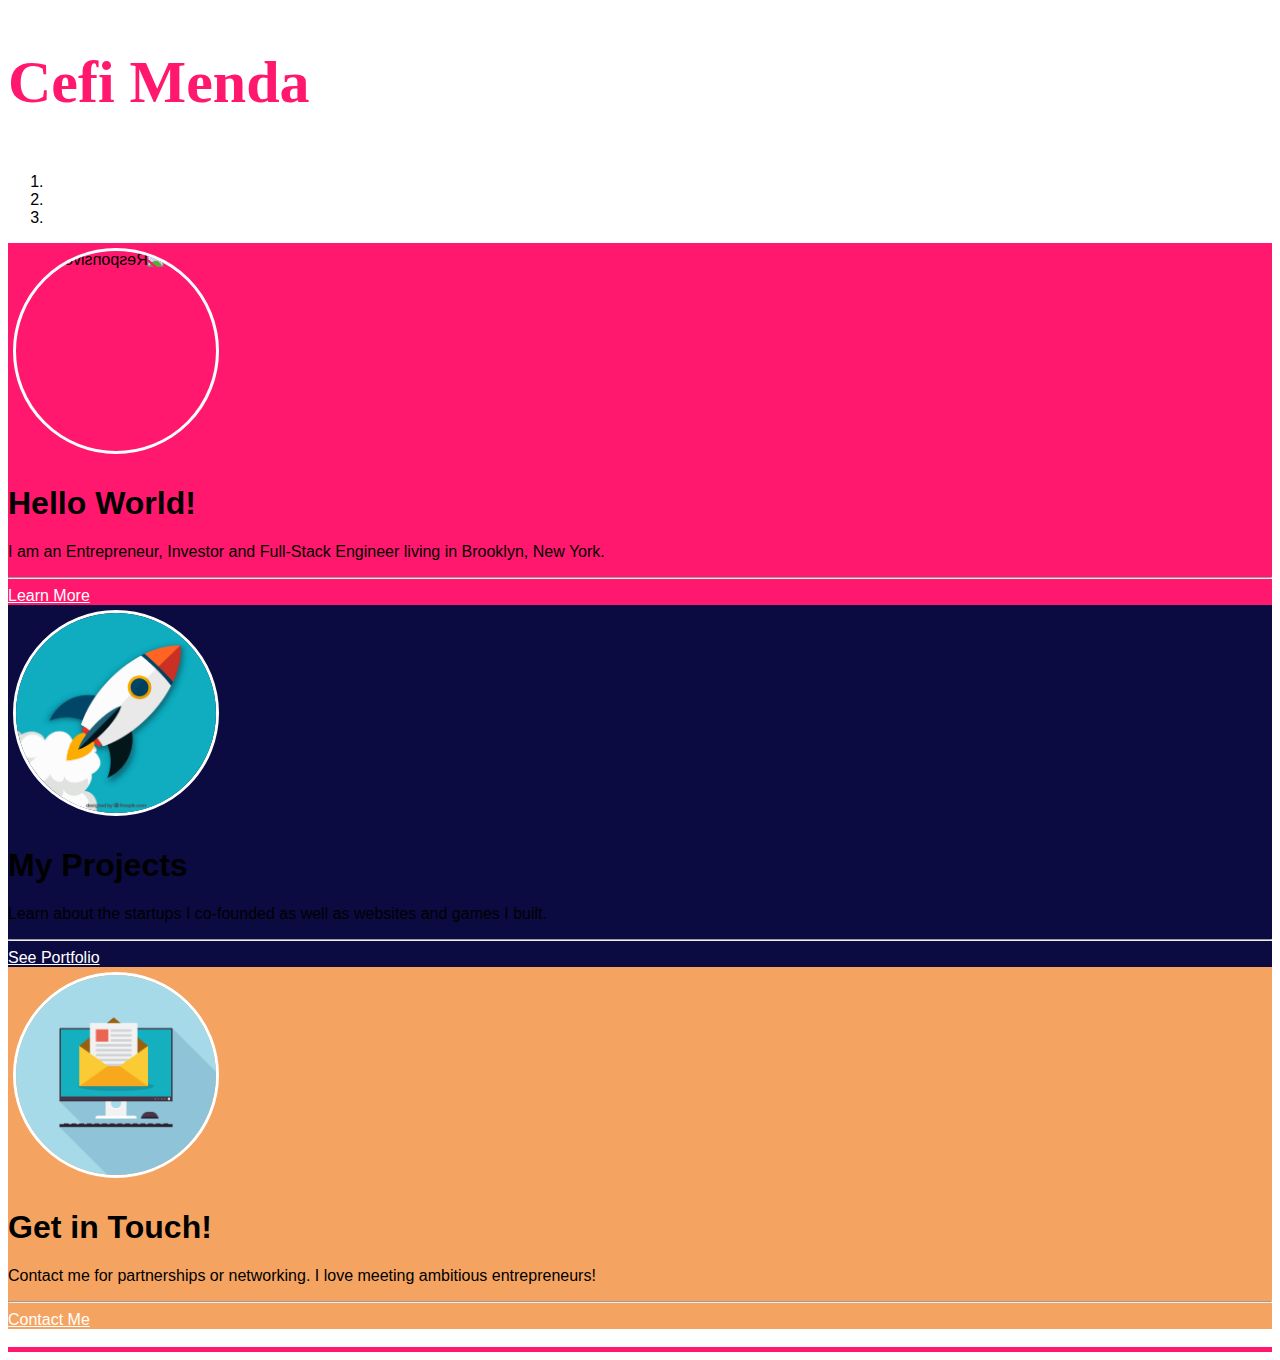
==== commit 47fb29e6: "final edits, introduced swipe api but couldn't finalize it" ====
--- a/index.html
+++ b/index.html
@@ -13,9 +13,10 @@
     <script src="https://stackpath.bootstrapcdn.com/bootstrap/4.1.1/js/bootstrap.min.js" integrity="sha384-smHYKdLADwkXOn1EmN1qk/HfnUcbVRZyYmZ4qpPea6sjB/pTJ0euyQp0Mk8ck+5T"
         crossorigin="anonymous"></script>
     <link rel="stylesheet" href="assets/css/style.css" type="text/css">
-    <script src="javascript.js"></script>
-    <script src="navShrink.js"></script>
-    <script src="formHandler.js"></script>
+    <script type="text/javascript" src="assets/javascript/jquery.touchSwipe.min.js"></script>
+    <script src="assets/javascript/javascript.js"></script>
+    <script src="assets/javascript/navShrink.js"></script>
+    <script src="assets/javascript/formHandler.js"></script>
     <title>C.Menda</title>
 </head>
 
@@ -32,29 +33,23 @@
                     <h1>Cefi Menda</h1>
                 </div>
             </a>
-            <button class="navbar-toggler mx-auto m-sm-0 my-2" type="button" data-toggle="collapse" data-target="#navbarText" aria-controls="navbarText"
-                aria-expanded="false" aria-label="Toggle navigation">
-                <span class="navbar-toggler-icon"></span>
-            </button>
-            <div class="navbar-collapse collapse w-100 order-3 dual-collapse2" id="navbarText">
-                <ul class="navbar-nav ml-auto">
-                    <li class="nav-item mx-2">
-                        <button class="btn navbtn btn-block mx-0 px-0" onclick="this.blur()">
-                            <a class="nav-link float-right mr-3 mr-lg-0 navbarAbout">About</a>
-                        </button>
-                    </li>
-                    <li class="nav-item mx-2">
-                        <button class="btn navbtn btn-block mx-0 px-0" onclick="this.blur()">
-                            <a class="nav-link float-right mr-3 mr-lg-0 navbarPortfolio">Portfolio</a>
-                        </button>
-                    </li>
-                    <li class="nav-item mx-2">
-                        <button class="btn btn-block navbtn mx-0 px-0" onclick="this.blur()">
-                            <a class="nav-link float-right mr-3 mr-lg-0 navbarContact">Contact</a>
-                        </button>
-                    </li>
-                </ul>
-            </div>
+            <!-- <ul class="navbar-nav ml-auto">
+                <li class="nav-item mx-2">
+                    <button class="btn navbtn btn-block mx-0 px-0" onclick="this.blur()">
+                        <a class="nav-link float-right mr-3 mr-lg-0 navbarAbout">About</a>
+                    </button>
+                </li>
+                <li class="nav-item mx-2">
+                    <button class="btn navbtn btn-block mx-0 px-0" onclick="this.blur()">
+                        <a class="nav-link float-right mr-3 mr-lg-0 navbarPortfolio">Portfolio</a>
+                    </button>
+                </li>
+                <li class="nav-item mx-2">
+                    <button class="btn btn-block navbtn mx-0 px-0" onclick="this.blur()">
+                        <a class="nav-link float-right mr-3 mr-lg-0 navbarContact">Contact</a>
+                    </button>
+                </li>
+            </ul> -->
         </div>
     </nav>
     <!-- Placeholder to make sure the navbar doesn't go over the main container content -->
@@ -103,7 +98,6 @@
                             </div>
                         </div>
                     </div>
-
                 </div>
             </div>
             <div class="carousel-item">
@@ -233,114 +227,19 @@
                             <div class="col-12 card bg-light px-0">
                                 <div class="projectsRow">
                                     <div class="cover">
-
-                                    </div>
-                                    <div class="projectsDump">
-                                        <h2 class="text-blue mx-auto mt-5 pt-5">Select a category on the left to view related projects.</h2>
-                                    </div>
-                                </div>
-                            </div>
-                            <div class="tab-pane fade show active" id="v-pills-home" role="tabpanel" aria-labelledby="v-pills-home-tab">
-                                <div class="row">
-                                    <div class="col-12 card bg-light px-0">
-                                        <div class="startupsRow">
-                                            <div class="cover startups">
-
-                                            </div>
-                                            <div class="startupsDump">
-
-                                            </div>
-                                        </div>
-                                    </div>
-                                </div>
-                            </div>
-                            <div class="tab-pane fade" id="v-pills-profile" role="tabpanel" aria-labelledby="v-pills-profile-tab">
-                                <div class="row">
-                                    <div class="col-12 card bg-light px-0">
-                                        <div class="websitesRow">
-                                            <div class="cover websites">
-
-                                            </div>
-                                            <div class="websitesDump">
-
-                                            </div>
-                                        </div>
-                                    </div>
-                                </div>
-                            </div>
-                            <div class="tab-pane fade" id="v-pills-messages" role="tabpanel" aria-labelledby="v-pills-messages-tab">
-                                <div class="row">
-                                    <div class="col-12 card bg-light px-0">
-                                        <div class="gamesRow">
-                                            <div class="cover games">
-
-                                            </div>
-                                            <div class="gamesDump">
-
-                                            </div>
-                                        </div>
-                                    </div>
-                                </div>
-                            </div>
-                            <div class="tab-pane fade" id="v-pills-settings" role="tabpanel" aria-labelledby="v-pills-settings-tab">...</div>
-                        </div> -->
-                    </div>
-                </div>
-
-                <div class="card  bg-blue  my-3">
-                    <div class="card-header" id="startupsHeading">
-                        <h5 class="mb-0 text-center">
-                            <button class="btn btn-link text-light" type="button" data-toggle="collapse" data-target="#startupsCollapse" aria-expanded="false"
-                                aria-controls="startupsCollapse">
-                                Startups
-                            </button>
-                        </h5>
-                    </div>
-
-                    <div id="startupsCollapse" class="collapse" aria-labelledby="startupsHeading" data-parent="#accordionExample">
-                        <div class="row startupsRow bg-light p-4">
-
-                        </div>
-                    </div>
-
-                </div>
-                <div class="card bg-blue my-3">
-                    <div class="card-header" id="websitesHeading">
-                        <h5 class="mb-0 text-center ">
-                            <button class="btn btn-link text-light" type="button" data-toggle="collapse" data-target="#websitesCollapse" aria-expanded="false"
-                                aria-controls="websitesCollapse">
-                                Websites
-                            </button>
-                        </h5>
-                    </div>
-
-                    <div id="websitesCollapse" class="collapse" aria-labelledby="websitesHeading" data-parent="#accordionExample">
-                        <div class="row websitesRow bg-light p-4">
-
-                        </div>
-                    </div>
-
-                </div>
-                <div class="card  bg-blue my-3">
-                    <div class="card-header " id="gamesHeading">
-                        <h5 class="mb-0 text-center">
-                            <button class="btn btn-link text-light" type="button" data-toggle="collapse" data-target="#gamesCollapse" aria-expanded="false"
-                                aria-controls="gamesCollapse">
-                                Games
-                            </button>
-                        </h5>
-                    </div>
-
-                    <div id="gamesCollapse" class="collapse" aria-labelledby="gamesHeading" data-parent="#accordionExample">
-                        <div class="row gamesRow mb-md-5 bg-light p-4">
-
-                        </div>
-                    </div>
-
-                </div>
-
-
-            </div> -->
+                                    </div>
+                                    <div class="projectsDump" id="swipe">
+                                        <h2 class="text-blue mx-auto mt-5 pt-5">Select a category to view related projects.</h2>
+                                    </div>
+                                </div>
+                            </div>
+                            <p class="text-right scrollRightInfo">
+                                <em>Scroll right>></em>
+                            </p>
+                        </div>
+                    </div>
+                </div>
+            </div>
         </div>
     </div>
 
--- a/assets/css/style.css
+++ b/assets/css/style.css
@@ -132,7 +132,7 @@
     background:transparent!important;
 }
 .navPillsContainer{
-    height:288px
+    height:66px
 }
 .text-blue{
     color:rgb(11, 11, 65)
@@ -150,15 +150,22 @@
     width:100%;
     min-width:fit-content;
 }
+.scrollRightInfo{
+    display:none;
+}
 @media only screen and (min-width: 992px) {
     .nav-item:last-child{
         border-right: 0px;
+    }
+    .navPillsContainer{
+        height:288px
     }
 }
 @media only screen and (max-width: 640px) {
     .pageName{
     width:100%;
     }
+
 }
 
 @keyframes fade-in{
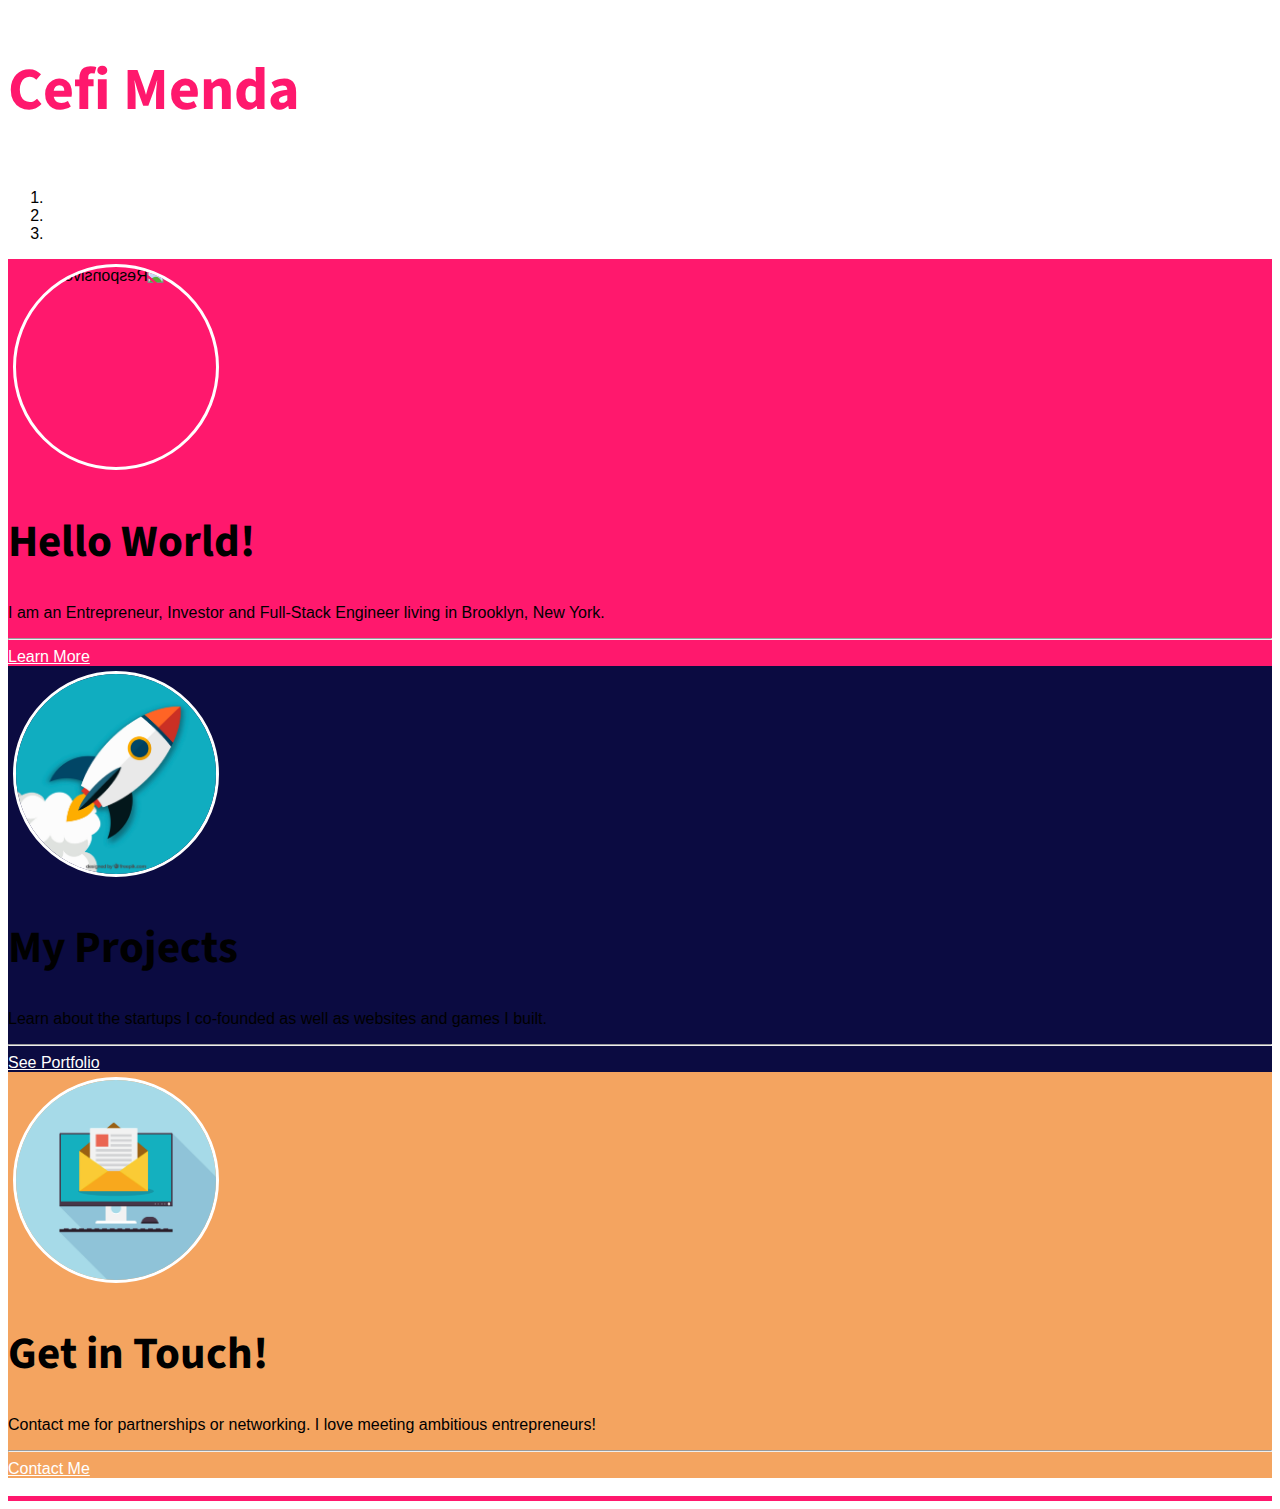
==== commit f48eb979: "font and color changes" ====
--- a/index.html
+++ b/index.html
@@ -12,11 +12,15 @@
         crossorigin="anonymous"></script>
     <script src="https://stackpath.bootstrapcdn.com/bootstrap/4.1.1/js/bootstrap.min.js" integrity="sha384-smHYKdLADwkXOn1EmN1qk/HfnUcbVRZyYmZ4qpPea6sjB/pTJ0euyQp0Mk8ck+5T"
         crossorigin="anonymous"></script>
+    <link rel="stylesheet" href="https://use.fontawesome.com/releases/v5.2.0/css/all.css" integrity="sha384-hWVjflwFxL6sNzntih27bfxkr27PmbbK/iSvJ+a4+0owXq79v+lsFkW54bOGbiDQ"
+        crossorigin="anonymous">
     <link rel="stylesheet" href="assets/css/style.css" type="text/css">
     <script type="text/javascript" src="assets/javascript/jquery.touchSwipe.min.js"></script>
     <script src="assets/javascript/javascript.js"></script>
     <script src="assets/javascript/navShrink.js"></script>
     <script src="assets/javascript/formHandler.js"></script>
+    <link href="https://fonts.googleapis.com/css?family=Roboto|Source+Sans+Pro:700" rel="stylesheet">
+
     <title>C.Menda</title>
 </head>
 
@@ -27,7 +31,7 @@
     <!-- this navbar is a placeholder to avoid item overlap-->
 
     <nav class="navbar navbar-expand-lg navbar-light shadow-sm px-2 mb-5 bg-white rounded fixed-top w-100 py-0">
-        <div class="navbar navbar-expand-lg mx-5 w-100 px-3 py-0" style="overflow:hidden">
+        <div class="navbar navbar-expand-sm mx-5 w-100 px-3 py-0" style="overflow:hidden">
             <a class="navbar-brand m-auto m-sm-0 p-0" href="#">
                 <div class="pageName p-3 ">
                     <h1>Cefi Menda</h1>
@@ -48,8 +52,18 @@
                     <button class="btn btn-block navbtn mx-0 px-0" onclick="this.blur()">
                         <a class="nav-link float-right mr-3 mr-lg-0 navbarContact">Contact</a>
                     </button>
-                </li>
+                </li>   
             </ul> -->
+            <div class="w-100 text-center d-sm-none mb-2 ">
+                <a class="linkedinLink" target="_blank" href="https://www.linkedin.com/in/cefimenda/"> <i class="fab fa-linkedin fa-2x ml-3"></i>
+                </a>
+                <a class="githubLink" target="_blank" href="https://github.com/cefimenda"> <i class="fab fa-github-square fa-2x mx-2"></i></a>
+            </div>
+            <div class="w-100 text-right d-none d-sm-block">
+                <a class="linkedinLink" target="_blank" href="https://www.linkedin.com/in/cefimenda/"> <i class="fab fa-linkedin fa-2x mx-2"></i>
+                </a>
+                <a class="githubLink" target="_blank" href="https://github.com/cefimenda"> <i class="fab fa-github-square fa-2x "></i></a>
+            </div>
         </div>
     </nav>
     <!-- Placeholder to make sure the navbar doesn't go over the main container content -->
@@ -78,17 +92,22 @@
                                         <div class="row">
                                             <div class=" col-12 col-lg-3">
                                                 <div class="thumb">
-                                                    <img src="assets/images/portfolio-image-sketch.png" width="200px" height="260px" class="profileImg " alt="Responsive image">
+                                                    <img src="assets/images/portfolio-image-sketch.png" width="200px"
+                                                        height="260px" class="profileImg " alt="Responsive image">
                                                 </div>
                                             </div>
                                             <div class="col-12 col-lg-9">
                                                 <div class="shortInfo">
                                                     <h1 class="display-4 text-light">Hello World!</h1>
-                                                    <p class='lead text-light'>I am an Entrepreneur, Investor and Full-Stack Engineer living in Brooklyn,
-                                                        New York.</p>
+                                                    <p class='lead text-light'>I am an Entrepreneur, Investor and
+                                                        Full-Stack
+                                                        Engineer living in Brooklyn, New York.</p>
                                                     <hr class="my-4 mr-4" style="background:white">
                                                     <div class="w-100 text-left text-light">
-                                                        <a class="btn btn-outline-light btn-lg text-light aboutMeLearnMore learnMoreButtons" href="#" role="button">Learn More</a>
+                                                        <a class="btn btn-outline-light btn-lg text-light aboutMeLearnMore learnMoreButtons"
+                                                            href="#" role="button">Learn
+                                                            More
+                                                        </a>
                                                     </div>
                                                 </div>
                                             </div>
@@ -111,18 +130,24 @@
                                         <div class="row">
                                             <div class=" col-12 col-lg-3">
                                                 <div class="thumb">
-                                                    <img src="assets/images/rocket.jpg" width="200px" height="200px" class="portfolioImg" alt="Responsive image">
+                                                    <img src="assets/images/rocket.jpg" width="200px" height="200px"
+                                                        class="portfolioImg" alt="Responsive image">
                                                 </div>
                                             </div>
                                             <div class="col-12 col-lg-9">
                                                 <div class="shortInfo">
-                                                    <h1 class="display-4 text-light">My Projects</h1>
-                                                    <p class='lead text-light'>Learn about the startups I co-founded as well as websites and games I
-                                                        built.
+                                                    <h1 class="display-4 text-light">My
+                                                        Projects</h1>
+                                                    <p class='lead text-light'>Learn about the startups I co-founded as
+                                                        well
+                                                        as websites and games I built.
                                                     </p>
                                                     <hr class="my-4 mr-4" style="background:white">
                                                     <div class="w-100 text-left text-dark">
-                                                        <a class="btn btn-outline-light btn-lg text-light portfolioLearnMore learnMoreButtons" href="#" role="button">See Portfolio</a>
+                                                        <a class="btn btn-outline-light btn-lg text-light portfolioLearnMore learnMoreButtons"
+                                                            href="#" role="button">See
+                                                            Portfolio
+                                                        </a>
                                                     </div>
                                                 </div>
                                             </div>
@@ -145,40 +170,40 @@
                                         <div class="row">
                                             <div class=" col-12 col-lg-3">
                                                 <div class="thumb">
-                                                    <img src="assets/images/contact.jpg" width="200px" height="200px" class="contactImg" alt="Responsive image">
+                                                    <img src="assets/images/contact.jpg" width="200px" height="200px"
+                                                        class="contactImg" alt="Responsive image">
                                                 </div>
                                             </div>
                                             <div class="col-12 col-lg-9">
                                                 <div class="shortInfo">
                                                     <h1 class="display-4 text-light">Get in Touch!</h1>
-                                                    <p class='lead text-light'>Contact me for partnerships or networking. I love meeting ambitious entrepreneurs!</p>
+                                                    <p class='lead text-light'>Contact me for partnerships or
+                                                        networking.
+                                                        I love meeting ambitious entrepreneurs!</p>
                                                     <hr class="my-4 mr-4" style="background:white">
                                                     <div class="w-100 text-left text-light">
-                                                        <a class="btn btn-outline-light btn-lg text-light contactMeLearnMore learnMoreButtons" href="#" role="button">Contact Me</a>
+                                                        <a class="btn btn-outline-light btn-lg text-light contactMeLearnMore learnMoreButtons"
+                                                            href="#" role="button">Contact
+                                                            Me
+                                                        </a>
                                                     </div>
                                                 </div>
                                             </div>
-
-                                        </div>
-
-
-                                    </div>
-                                </div>
-                            </div>
-                        </div>
-                    </div>
-
-
-                </div>
-
-            </div>
-        </div>
-
-        <a class="carousel-control-prev" href="#introCarousel" role="button" data-slide="prev">
+                                        </div>
+                                    </div>
+                                </div>
+                            </div>
+                        </div>
+                    </div>
+                </div>
+            </div>
+        </div>
+
+        <a class="carousel-control-prev d-none d-sm-flex" href="#introCarousel" role="button" data-slide="prev">
             <span class="carousel-control-prev-icon" aria-hidden="true"></span>
             <span class="sr-only">Previous</span>
         </a>
-        <a class="carousel-control-next" href="#introCarousel" role="button" data-slide="next">
+        <a class="carousel-control-next d-none d-sm-flex" href="#introCarousel" role="button" data-slide="next">
             <span class="carousel-control-next-icon" aria-hidden="true"></span>
             <span class="sr-only">Next</span>
         </a>
@@ -191,32 +216,39 @@
                 <div class="jumbotron shadow-lg bg-white w-100 pt-3">
                     <div class="row">
                         <div class="col mb-4 text-center">
-                            <h1 style="color:#ff186d">My Projects</h1>
+                            <h1 class="display-4 text-dark">My Projects</h1>
                             <hr>
                         </div>
                     </div>
                     <div class="row">
                         <div class="col-12 col-lg-2 navPillsContainer">
-                            <div class="nav flex-column nav-pills my-2 my-lg-5 py-lg-4">
-                                <div class="row">
-                                    <div class="col-lg-12 col-4">
+                            <div class="nav flex-column nav-pills my-2 py-lg-4">
+                                <div class="row">
+                                    <div class="col-lg-12 col-3">
                                         <button class="btn w-100 m-0 p-0">
-                                            <a class="nav-link bg-blue text-white my-1 pills">Startups
+                                            <a class="nav-link bg-blue text-white px-0 my-1 pills">Startups
                                                 <span class="pillArrow d-lg-block d-none"> > </span>
                                             </a>
                                         </button>
                                     </div>
-                                    <div class="col-lg-12 col-4">
+                                    <div class="col-lg-12 col-3">
                                         <button class="btn w-100 m-0 p-0">
-                                            <a class="nav-link bg-blue text-white my-1 pills">Websites
+                                            <a class="nav-link bg-blue text-white px-0 my-1 pills">Websites
                                                 <span class="pillArrow d-lg-block d-none">></span>
                                             </a>
                                         </button>
                                     </div>
-                                    <div class="col-lg-12 col-4">
+                                    <div class="col-lg-12 col-3">
                                         <button class="btn w-100 m-0 p-0">
-                                            <a class="nav-link bg-blue text-white my-1 pills">Games
+                                            <a class="nav-link bg-blue text-white px-0 my-1 pills">Games
                                                 <span class="pillArrow d-lg-block d-none">></span>
+                                            </a>
+                                        </button>
+                                    </div>
+                                    <div class="col-lg-12 col-3">
+                                        <button class="btn w-100 m-0 p-0">
+                                            <a class="nav-link bg-blue text-white px-0 my-1 pills">Tools
+                                                <span class="pillArrow d-lg-block d-none"> > </span>
                                             </a>
                                         </button>
                                     </div>
@@ -229,7 +261,8 @@
                                     <div class="cover">
                                     </div>
                                     <div class="projectsDump" id="swipe">
-                                        <h2 class="text-blue mx-auto mt-5 pt-5">Select a category to view related projects.</h2>
+                                        <h2 class="text-blue mx-auto mt-5 pt-5">Select a category to view related
+                                            projects.</h2>
                                     </div>
                                 </div>
                             </div>
@@ -241,9 +274,6 @@
                 </div>
             </div>
         </div>
-    </div>
-
-    </div>
     </div>
     <div class="container aboutMe mb-5">
         <div class="row">
@@ -254,64 +284,85 @@
                         <div class="col">
                             <div class="row">
                                 <div class="col mb-4 text-center">
-                                    <h1 style="color:rgb(11, 11, 65)">About Me</h1>
+                                    <h1 class="display-4 text-red">About Me</h1>
                                     <hr>
                                 </div>
                             </div>
                             <div class="row">
                                 <div class="col-12 col-lg-3 text-center">
                                     <div class="thumb">
-                                        <img src="assets/images/portfolio-image.jpg" width="210px" height="280px" class="realProfImg" alt="Responsive image">
+                                        <img src="assets/images/portfolio-image.jpg" width="210px" height="280px" class="realProfImg"
+                                            alt="Responsive image">
                                     </div>
                                 </div>
                                 <div class="col-12 col-lg-9">
 
                                     <div class="longInfo text-justify text-dark">
-                                        <p>Born and raised in Istanbul, Turkey, Cefi grew up in a family of entrepreneurs, observing
-                                            what it takes to succeed day after day. Exposed to the ins and outs of the family
-                                            business, Cefi found himself providing insights in discussions and reading through
-                                            legal deals at a very young age. His obsessively logical nature meant that he
-                                            could easily identify logical discrepencies and offer solutions to inefficient
-                                            processes. </p>
-                                        <p>While still at highschool, Cefi attended a Stanford Education Program for Gifted
-                                            Youth where he pointed out an inconsistency during a quantum eraser experiment,
-                                            thus debunking one of the interpretations of Quantum Mechanics. After the program,
-                                            the professor made changes to his regular Quantum Physics course at Stanford
+                                        <p>Born and raised in Istanbul, Turkey, Cefi grew up in a family of
+                                            entrepreneurs,
+                                            observing what it takes to succeed day after day. Exposed to the ins and
+                                            outs
+                                            of the family business, Cefi found himself providing insights in
+                                            discussions
+                                            and reading through legal deals at a very young age. His obsessively
+                                            logical
+                                            nature meant that he could easily identify logical discrepencies and offer
+                                            solutions
+                                            to inefficient processes. </p>
+                                        <p>While still at highschool, Cefi attended a Stanford Education Program for
+                                            Gifted
+                                            Youth where he pointed out an inconsistency during a quantum eraser
+                                            experiment,
+                                            thus debunking one of the interpretations of Quantum Mechanics. After the
+                                            program,
+                                            the professor made changes to his regular Quantum Physics course at
+                                            Stanford
                                             University based on Cefi's insights on the experiment.</p>
-                                        <p>Cefi Menda is an entrepreneur with relentless energy, a truly unique per­spective,
-                                            and insatiable hunger for knowledge. In order to follow a liberal arts path,
-                                            Cefi enrolled in Duke University, where his curiosity manifested itself as he
-                                            went on to study physics, and minored in philosophy and finance, while also taking
-                                            courses in many other areas supporting the needs of an entrepreneur including
+                                        <p>Cefi Menda is an entrepreneur with relentless energy, a truly unique
+                                            per­spective,
+                                            and insatiable hunger for knowledge. In order to follow a liberal arts
+                                            path,
+                                            Cefi enrolled in Duke University, where his curiosity manifested itself as
+                                            he
+                                            went on to study physics, and minored in philosophy and finance, while also
+                                            taking
+                                            courses in many other areas supporting the needs of an entrepreneur
+                                            including
                                             computer science, economics, psycholo­gy and linguistics.
                                         </p>
-                                        <p>Post graduation, Cefi immediately focused all his energy into his entrepre­neurial
-                                            spirit and co-founded 3 businesses, managed investments in bonds and startup
-                                            businesses, while also progressing himself by taking Spanish classes and improving
-                                            his under­standing of the German language. Cefi continued to glean his entrepreneurial
-                                            quest by teaching himself javascript, css, html, the basics of swift and ruby,
+                                        <p>Post graduation, Cefi immediately focused all his energy into his
+                                            entrepre­neurial
+                                            spirit and co-founded 3 businesses, managed investments in bonds and
+                                            startup
+                                            businesses, while also progressing himself by taking Spanish classes and
+                                            improving
+                                            his under­standing of the German language. Cefi continued to glean his
+                                            entrepreneurial
+                                            quest by teaching himself javascript, css, html, the basics of swift and
+                                            ruby,
                                             as well as discovering his hidden talents in project management.
                                         </p>
-                                        <p>Cefi believes that the company you keep and the team you build are the ulti­mate
-                                            decision makers in your success. He has the unique ability to identify talent
-                                            and combine them in a way that highlights their strengths. Cefi proved himself
-                                            by managing and advising talented professionals in an efficient and productive
-                                            manner, allowing startups to move forward while remaining agile. He is an inspirational
-                                            leader who believes that the best way to get people working hard is to unify
+                                        <p>Cefi believes that the company you keep and the team you build are the
+                                            ulti­mate
+                                            decision makers in your success. He has the unique ability to identify
+                                            talent
+                                            and combine them in a way that highlights their strengths. Cefi proved
+                                            himself
+                                            by managing and advising talented professionals in an efficient and
+                                            productive
+                                            manner, allowing startups to move forward while remaining agile. He is an
+                                            inspirational
+                                            leader who believes that the best way to get people working hard is to
+                                            unify
                                             them with a resonant vision. </p>
-
-                                    </div>
-                                </div>
-
-                            </div>
-
-
-                        </div>
-                    </div>
-                </div>
-            </div>
-        </div>
-
+                                    </div>
+                                </div>
+                            </div>
+                        </div>
+                    </div>
+                </div>
+            </div>
+        </div>
     </div>
     <div class="container contactMe">
         <div class="row mb-5">
@@ -320,7 +371,7 @@
                 <div class="jumbotron shadow-lg bg-white w-100 pt-3">
                     <div class="row">
                         <div class="col mb-4 text-center">
-                            <h1 style="color:#ff186d">Contact</h1>
+                            <h1 class="display-4 text-yellow">Contact</h1>
                             <hr>
                         </div>
                     </div>
@@ -339,13 +390,15 @@
                                     <div class="col-sm-12 col-md-6">
                                         <div class="form-group">
                                             <label for="fullName">Full Name</label>
-                                            <input type="text" class="form-control" id="fullName" name="name" placeholder="John Doe">
+                                            <input type="text" class="form-control" id="fullName" name="name"
+                                                placeholder="John Doe">
                                         </div>
                                     </div>
                                     <div class="col-sm-12 col-md-6">
                                         <div class="form-group">
                                             <label for="emailAddress">Email address</label>
-                                            <input type="email" class="form-control" id="emailAddress" name="email" placeholder="name@example.com">
+                                            <input type="email" class="form-control" id="emailAddress" name="email"
+                                                placeholder="name@example.com">
                                         </div>
                                     </div>
                                 </div>
@@ -368,10 +421,8 @@
                 </div>
             </div>
         </div>
-
     </div>
     <!-- Footer -->
-
     <div class="row">
         <div class="col">
             <div class="footer fixed-bottom p-3 w-100 text-light text-center">
--- a/assets/css/style.css
+++ b/assets/css/style.css
@@ -28,8 +28,12 @@
     background-color: white;
     color: #ff186d;
     font-size: 30px;
-    font-family: 'Roboto',"sans-serif";
-
+    font-family:"Source Sans Pro",sans-serif !important;
+
+}
+.display-4{
+    font-family:"Source Sans Pro",sans-serif !important;
+    font-size:45px;
 }
 .bg-yellow{
     background:sandybrown!important
@@ -40,7 +44,9 @@
 .text-dark{
     color:rgb(11, 11, 65)!important;
 }
-
+.text-yellow{
+    color:sandybrown!important;
+}
 .profileImg{
     transform: scaleX(-1);
 }
@@ -74,13 +80,13 @@
     background:darkblue;
 }
 button[type = "submit"]{
-    background: #ff186d;
+    background:sandybrown;
     color: white;
     border: 0px;
     width:100%
 }
 button[type = "submit"]:hover{
-    background: #db145d;
+    background: rgb(214, 140, 76);
     color: white;
 }
 .pillArrow{
@@ -113,6 +119,21 @@
 
 a{
     color: white;
+}
+
+.linkedinLink{
+    color:#2369b4
+}
+.linkedinLink:hover{
+    text-decoration: none
+}
+.githubLink{
+    color:rgb(95, 95, 95)
+}
+.githubLink:hover{
+    color:black;
+    text-decoration: none
+
 }
 nav{
     /* height:100%; */
@@ -140,7 +161,7 @@
 .startupsRow,.websitesRow,.gamesRow,.projectsRow{
     overflow-x: scroll;
     overflow-y: hidden;
-    height: 270px;
+    height: 280px;
     display: inline-flex;
     box-shadow: inset 0px 0px 8px 0px rgba(0,0,0,0.2)
 }
@@ -168,6 +189,15 @@
 
 }
 
+@media only screen and (max-width: 500px) {
+    .pills{
+        font-size: 12px
+    }
+    .lead{
+        font-size: 17px
+    }
+
+}
 @keyframes fade-in{
     from {opacity: 0;}
     to {opacity: 1;}
